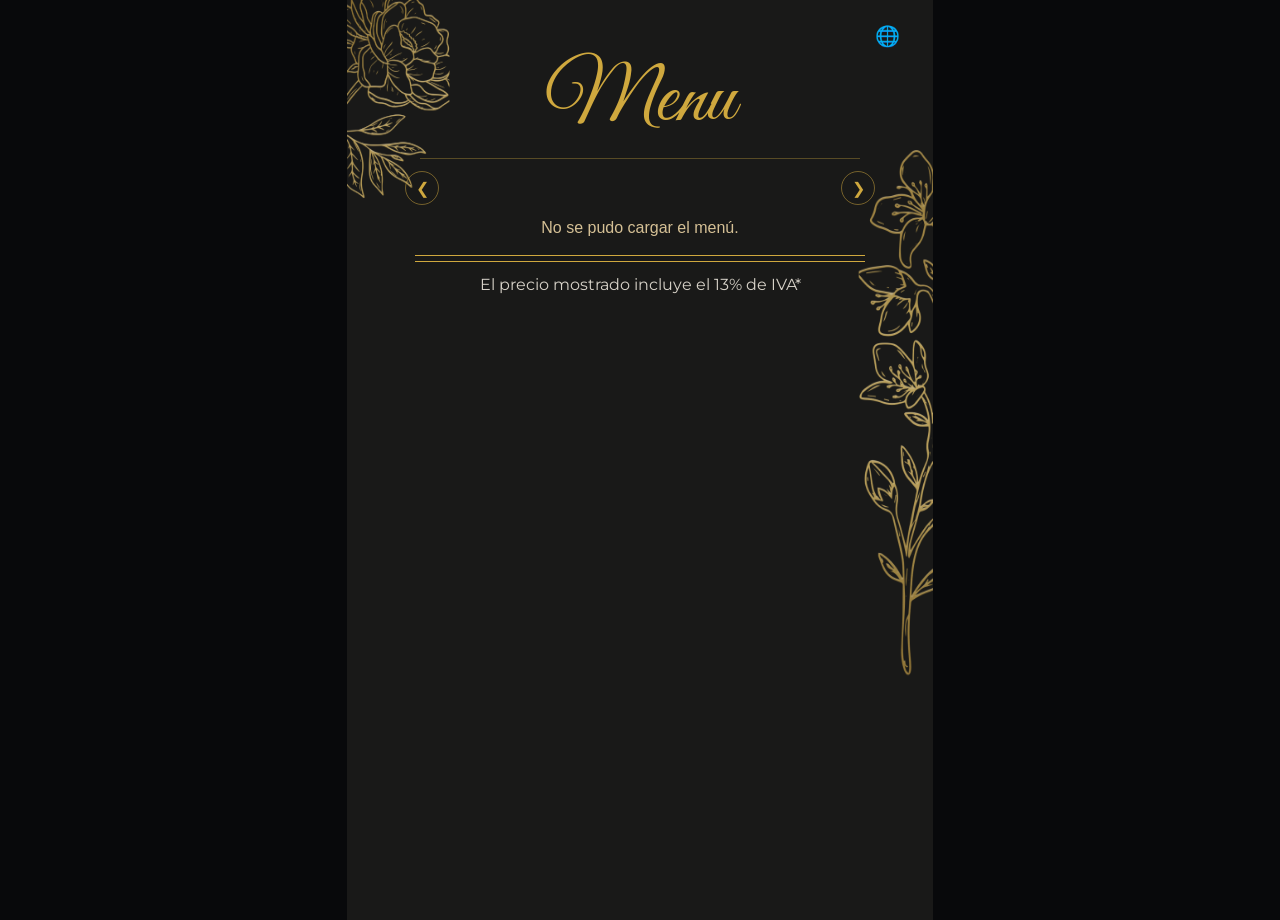
==== PaginaMenu.html @ c3cd4a37 "Add Mixtico Chef site for GitHub Pages" ====
<!DOCTYPE html>
<html lang="es">
<head>
	<meta charset="UTF-8">
	<meta name="viewport" content="width=device-width, initial-scale=1.0">
	<title>Mixtico | Menu</title>
	<link rel="stylesheet" href="./css/style.css">
</head>
<body data-page="menu">
	<main class="menu-page">
		<section class="menu-card">
			<header class="menu-header">
				<div class="menu-topbar">
					<a class="menu-world" href="./index.html" aria-label="Ir a portada para cambiar idioma" title="Cambiar idioma">🌐</a>
				</div>

				<h1 class="menu-title">Menu</h1>
				<div class="menu-divider"></div>

				<div class="menu-category-row">
					<button id="prevArrow" type="button" class="category-arrow" aria-label="Categoría anterior">&#10094;</button>
					<h2 id="categoryTitle" class="menu-category-title"></h2>
					<button id="nextArrow" type="button" class="category-arrow" aria-label="Categoría siguiente">&#10095;</button>
				</div>
			</header>

			<section id="menuContainer" class="menu-container" aria-live="polite"></section>

			<footer class="menu-footer">
				<div class="footer-line"></div>
				<p id="ivaText" class="iva-text">El precio mostrado incluye el 13% de IVA*</p>
			</footer>
		</section>
	</main>

	<script src="./js/app.js"></script>
</body>
</html>
---- css/style.css ----
@import url("https://fonts.googleapis.com/css2?family=Cormorant+Garamond:wght@400;500;600;700&family=Great+Vibes&family=Montserrat:wght@300;400;500&display=swap");

html,
body {
    height: 100%;
}

body {
    font-family: Arial, sans-serif;
    margin: 0;
    padding: 0;
    background-image: url("../assets/fondo_Mixtico.png");
    min-height: 100vh;
    background-size: cover;
    background-position: center;
    background-repeat: no-repeat;
    color: #d9b44c;
    overflow-x: hidden;
}

.portada {
    min-height: 100vh;
    display: flex;
    align-items: center;
    justify-content: center;
    padding: 20px;
    background: rgba(6, 6, 10, 0.55);
}

.portada__contenido {
    width: 100%;
    max-width: 420px;
    text-align: center;
}

.portada__logo {
    width: 340px;
    max-width: 80%;
    margin-bottom: 6px;
}

.portada__linea {
    width: 210px;
    height: 2px;
    margin: 0 auto 14px;
    background-color: #cfa83e;
}

.portada__ubicacion {
    margin: 0;
    font-size: 1.85rem;
    letter-spacing: 2px;
    text-transform: uppercase;
    font-family: Georgia, 'Times New Roman', Times, serif;
}

.portada__usuario {
    margin: 12px 0 28px;
    font-size: 1.3rem;
}

.idiomas {
    display: flex;
    gap: 10px;
    justify-content: center;
}

.idioma-btn {
    width: 46px;
    height: 46px;
    border: 1px solid #cfa83e;
    border-radius: 50%;
    text-decoration: none;
    display: inline-flex;
    align-items: center;
    justify-content: center;
    transition: transform 0.2s ease, border-color 0.2s ease;
    position: relative;
    overflow: hidden;
}

.idioma-btn:hover {
    transform: translateY(-1px) scale(1.03);
    border-color: #e0bf63;
}

.idioma-es {
    background:
        linear-gradient(
            to bottom,
            #0038a8 0%,
            #0038a8 16%,
            #ffffff 16%,
            #ffffff 30%,
            #ce1126 30%,
            #ce1126 70%,
            #ffffff 70%,
            #ffffff 84%,
            #0038a8 84%,
            #0038a8 100%
        );
}

.idioma-en {
    background: repeating-linear-gradient(
        to bottom,
        #b22234 0,
        #b22234 4.3px,
        #ffffff 4.3px,
        #ffffff 8.6px
    );
}

.idioma-en::before {
    content: "";
    position: absolute;
    top: 0;
    left: 0;
    width: 54%;
    height: 54%;
    background: #3c3b6e;
}

.idioma-fr {
    background: linear-gradient(to right, #0055a4 0%, #0055a4 33.33%, #ffffff 33.33%, #ffffff 66.66%, #ef4135 66.66%, #ef4135 100%);
}

@media (max-width: 640px) {
    .portada__ubicacion {
        font-size: 1.6rem;
    }

    .portada__usuario {
        font-size: 1.1rem;
    }

    .idioma-btn {
        width: 40px;
        height: 40px;
    }
}

body[data-page="menu"] {
    background: #08090b;
}

.menu-page {
    width: min(570px, 100vw, calc(100dvh * 0.75));
    min-height: 100vh;
    min-height: 100svh;
    min-height: 100dvh;
    display: flex;
    align-items: stretch;
    justify-content: center;
    margin: 0 auto;
    padding: 10px 8px;
    background-image: url("../assets/fondo_platos_mixtico.png");
    background-size: 100% 100%;
    background-position: center top;
    background-repeat: no-repeat;
}

.menu-card {
    width: 100%;
    padding: clamp(8px, 2vw, 12px) clamp(10px, 4.2vw, 24px) clamp(12px, 3vw, 18px);
}

.menu-topbar {
    display: flex;
    align-items: center;
    justify-content: flex-end;
    gap: 12px;
}

.menu-world {
    color: #cfa83e;
    text-decoration: none;
    width: 28px;
    height: 28px;
    display: inline-flex;
    align-items: center;
    justify-content: center;
    font-size: 1.25rem;
    line-height: 1;
    transition: transform 0.2s ease;
}

.menu-world:hover {
    transform: translateY(-1px);
}

.menu-title {
    margin: 0 0 6px;
    text-align: center;
    color: #cfa83e;
    font-size: clamp(3.1rem, 7vw, 5.1rem);
    font-weight: 400;
    font-family: "Great Vibes", cursive;
}

.menu-divider {
    width: min(440px, 86%);
    margin: 0 auto 12px;
    border-bottom: 1px solid rgba(207, 168, 62, 0.35);
}

.menu-category-row {
    display: flex;
    align-items: center;
    justify-content: center;
    gap: 12px;
    margin-bottom: 14px;
    width: min(92%, 470px);
    margin-left: auto;
    margin-right: auto;
}

.menu-category-title {
    margin: 0;
    text-align: center;
    min-width: 0;
    max-width: 100%;
    flex: 1;
    color: rgba(207, 168, 62, 0.75);
    font-size: clamp(1.05rem, 2.2vw, 1.7rem);
    letter-spacing: 5px;
    font-weight: 400;
    font-family: "Montserrat", Arial, sans-serif;
    text-transform: uppercase;
    overflow-wrap: anywhere;
}

.category-arrow {
    border: 1px solid rgba(207, 168, 62, 0.5);
    background: transparent;
    color: #cfa83e;
    cursor: pointer;
    width: 34px;
    height: 34px;
    flex: 0 0 34px;
    border-radius: 50%;
    font-size: 1rem;
}

.menu-container {
    display: flex;
    flex-direction: column;
    gap: clamp(8px, 1.8vw, 12px);
    width: min(84%, 420px);
    margin: 0 auto;
    overflow: visible;
}

.dish-item {
    text-align: center;
}

.dish-name {
    margin: 0;
    color: #d0ab4d;
    font-family: "Cormorant Garamond", Georgia, 'Times New Roman', Times, serif;
    font-size: clamp(1.55rem, 2.8vw, 2.1rem);
    line-height: 1.08;
    font-weight: 600;
}

.dish-ingredients {
    margin: 4px 0 0;
    color: #c8c5bf;
    font-size: clamp(0.82rem, 1.7vw, 0.98rem);
    line-height: 1.35;
    font-family: "Montserrat", Arial, sans-serif;
}

.menu-loading,
.menu-empty,
.menu-error {
    margin: auto;
    text-align: center;
    color: #d5c095;
    font-size: 1rem;
}

.menu-footer {
    margin-top: 18px;
    width: min(88%, 450px);
    margin-left: auto;
    margin-right: auto;
}

.footer-line {
    height: 5px;
    border-top: 1px solid #cfa83e;
    border-bottom: 1px solid #cfa83e;
}

.iva-text {
    text-align: center;
    color: #d7d2c8;
    margin: 12px 0 0;
    font-size: 1.02rem;
    font-family: "Montserrat", Arial, sans-serif;
}

@media (max-width: 640px) {
    .menu-page {
        width: 100vw;
        min-height: 100dvh;
        padding: 10px 6px;
    }

    .menu-card {
        padding: 12px 10px 14px;
    }

    .menu-title {
        font-size: clamp(2.7rem, 13vw, 3.8rem);
    }

    .menu-category-title {
        letter-spacing: 3px;
        font-size: clamp(0.9rem, 3.9vw, 1.2rem);
    }

    .menu-category-row {
        gap: 8px;
    }

    .category-arrow {
        width: 30px;
        height: 30px;
    }

    .menu-container {
        gap: 8px;
    }

    .dish-name {
        font-size: clamp(1.2rem, 5vw, 1.65rem);
    }

    .dish-ingredients {
        font-size: clamp(0.74rem, 2.6vw, 0.9rem);
    }

    .iva-text {
        font-size: 0.92rem;
    }
}

@media (max-height: 760px) {
    .menu-page {
        padding-top: 8px;
        padding-bottom: 10px;
    }

    .menu-title {
        margin-bottom: 4px;
        font-size: clamp(2.5rem, 7vh, 4rem);
    }

    .menu-divider {
        margin-bottom: 8px;
    }

    .menu-category-row {
        margin-bottom: 8px;
    }

    .menu-footer {
        margin-top: 10px;
    }
}
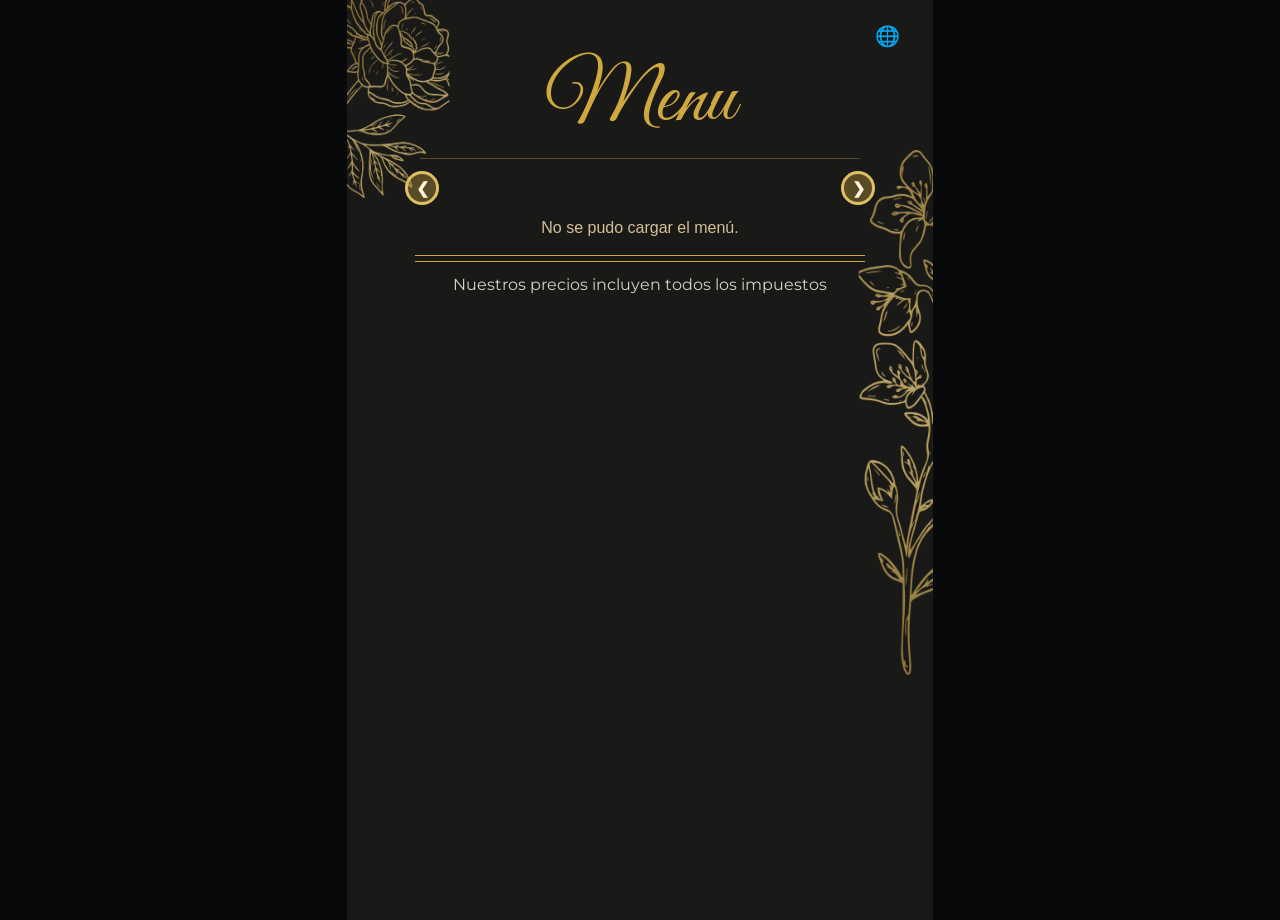
==== commit bc55c1ac: ". Co-authored-by: Copilot <copilot@github.com>" ====
--- a/PaginaMenu.html
+++ b/PaginaMenu.html
@@ -24,11 +24,15 @@
 				</div>
 			</header>
 
-			<section id="menuContainer" class="menu-container" aria-live="polite"></section>
+			<section id="menuContainer" class="menu-container" aria-live="polite">
+				<div class="loader-spinner">
+					<div class="spinner"></div>
+				</div>
+			</section>
 
 			<footer class="menu-footer">
 				<div class="footer-line"></div>
-				<p id="ivaText" class="iva-text">El precio mostrado incluye el 13% de IVA*</p>
+				<p id="ivaText" class="iva-text">Nuestros precios incluyen todos los impuesto</p>
 			</footer>
 		</section>
 	</main>
--- a/css/style.css
+++ b/css/style.css
@@ -63,6 +63,34 @@
     display: flex;
     gap: 10px;
     justify-content: center;
+}
+
+.portada-cta {
+    margin-top: 18px;
+    display: flex;
+    flex-direction: column;
+    gap: 10px;
+}
+
+.portada-cta-btn {
+    display: inline-flex;
+    align-items: center;
+    justify-content: center;
+    text-decoration: none;
+    border: 1px solid #cfa83e;
+    color: #e0bf63;
+    background: rgba(7, 7, 10, 0.45);
+    padding: 10px 14px;
+    border-radius: 999px;
+    font-size: 0.96rem;
+    letter-spacing: 0.4px;
+    transition: transform 0.2s ease, border-color 0.2s ease, background 0.2s ease;
+}
+
+.portada-cta-btn:hover {
+    transform: translateY(-1px);
+    border-color: #e0bf63;
+    background: rgba(7, 7, 10, 0.62);
 }
 
 .idioma-btn {
@@ -138,6 +166,16 @@
         width: 40px;
         height: 40px;
     }
+
+    .portada-cta {
+        margin-top: 14px;
+        gap: 8px;
+    }
+
+    .portada-cta-btn {
+        font-size: 0.9rem;
+        padding: 9px 12px;
+    }
 }
 
 body[data-page="menu"] {
@@ -231,15 +269,24 @@
 }
 
 .category-arrow {
-    border: 1px solid rgba(207, 168, 62, 0.5);
-    background: transparent;
-    color: #cfa83e;
+    border: 3px solid #e0bf63;
+    background: rgba(207, 168, 62, 0.35);
+    color: #fff8dc;
     cursor: pointer;
     width: 34px;
     height: 34px;
     flex: 0 0 34px;
     border-radius: 50%;
     font-size: 1rem;
+    transition: all 0.2s ease;
+    font-weight: bold;
+}
+
+.category-arrow:hover {
+    background: rgba(207, 168, 62, 0.55);
+    border-color: #fff8dc;
+    transform: scale(1.15);
+    box-shadow: 0 0 8px rgba(224, 191, 99, 0.5);
 }
 
 .menu-container {
@@ -272,6 +319,15 @@
     font-family: "Montserrat", Arial, sans-serif;
 }
 
+.dish-price {
+    margin: 6px 0 0;
+    color: #d0ab4d;
+    font-size: clamp(0.95rem, 2vw, 1.15rem);
+    font-weight: 500;
+    font-family: "Montserrat", Arial, sans-serif;
+    letter-spacing: 0.5px;
+}
+
 .menu-loading,
 .menu-empty,
 .menu-error {
@@ -302,6 +358,31 @@
     font-family: "Montserrat", Arial, sans-serif;
 }
 
+.loader-spinner {
+    display: flex;
+    align-items: center;
+    justify-content: center;
+    min-height: 120px;
+}
+
+.spinner {
+    width: 50px;
+    height: 50px;
+    border: 4px solid rgba(207, 168, 62, 0.2);
+    border-top: 4px solid #e0bf63;
+    border-radius: 50%;
+    animation: spin 0.8s linear infinite;
+}
+
+@keyframes spin {
+    0% {
+        transform: rotate(0deg);
+    }
+    100% {
+        transform: rotate(360deg);
+    }
+}
+
 @media (max-width: 640px) {
     .menu-page {
         width: 100vw;
